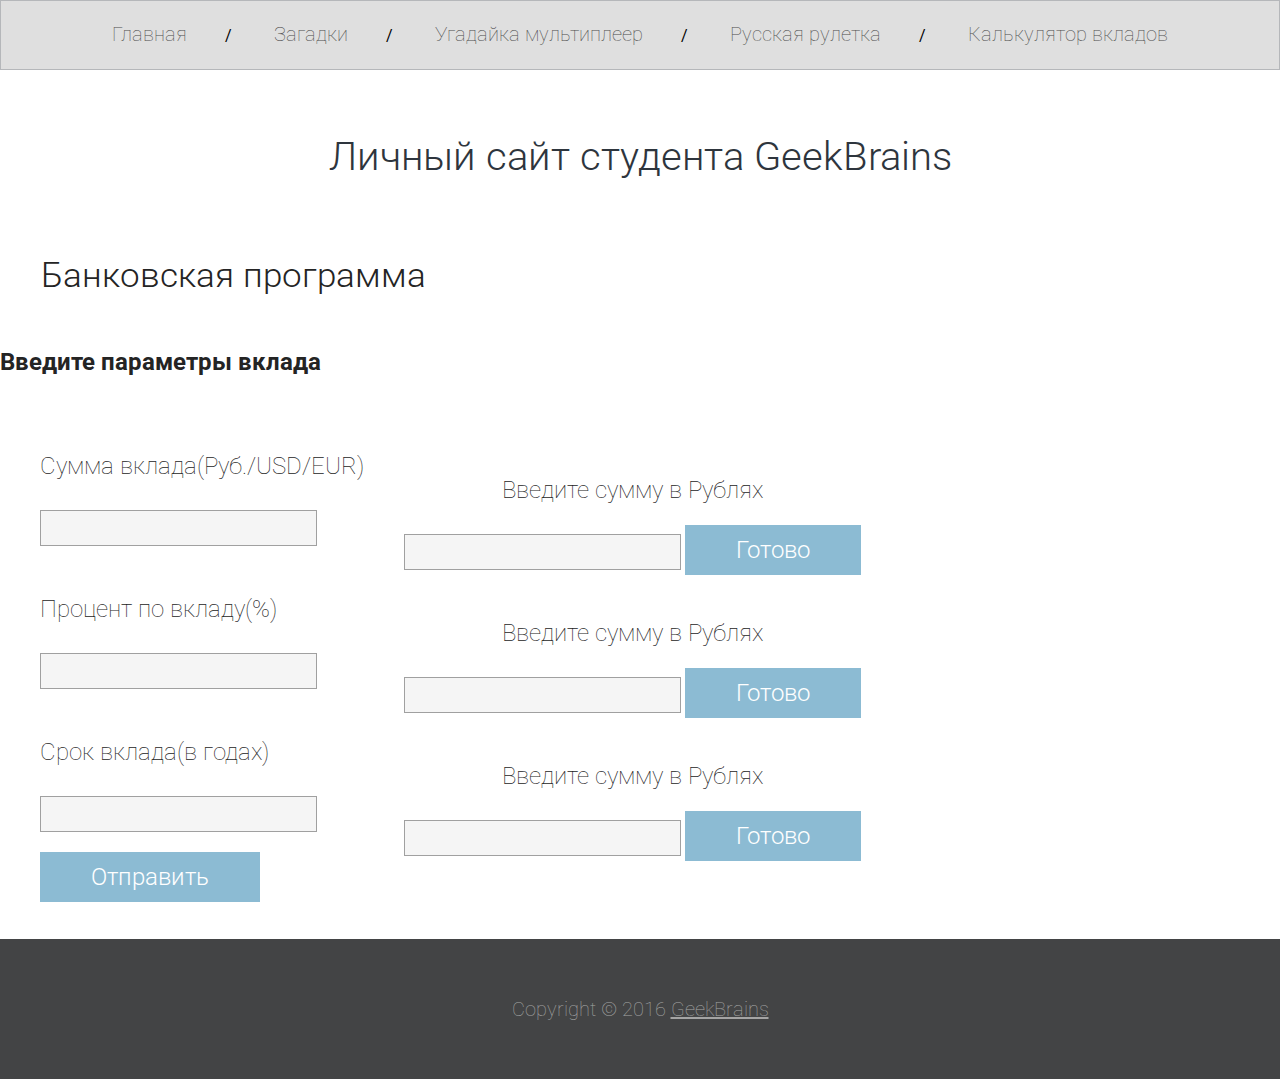
==== bank.html @ 456b7407 "Update and rename Банковкая программа.html to bank.html" ====
<!DOCTYPE html>
<html>
<head>
	<meta charset='utf-8'>
	<title>Личный сайт студента GeekBrains</title>
	<link rel="stylesheet" href="style.css">

	<script type="text/javascript">

		function AskQuestion()
		{
			var a=document.getElementById("contribution").value;

			var b=document.getElementById("percent").value;
			
			var c=document.getElementById("period").value;
			
			var year=1;

			while(year <=c){
			vklad=(a/100*b+a);
			alert("Сумма в "+year+"-й год "+vklad.toFixed(2)+"<br>");
			year++
			}
		}

		function RU() 
		{
			
		}

	</script>
</head>
<body>
	<div id="header">
		<a href="index.html">Главная</a><span>/</span>
		<a href="puzzle.html">Загадки</a><span>/</span>
		<a href="guess-2.html">Угадайка мультиплеер</a><span>/</span>
		<a href="russian roulette.html">Русская рулетка</a><span>/</span>
		<a href="bank.html">Калькулятор вкладов</a>
	</div>
<div id="content">
	<h1>Личный сайт студента GeekBrains</h1>
    <div id="center">	
		<h3>Банковская программа</h3>
		<table border="0">	
		<h5>Введите параметры вклада</h5>		
	    	<tr>
		    	<td>
		    		<div id="box">
				    	<p>Сумма вклада(Руб./USD/EUR)</p>
				    	<input type="text" id="contribution">
			            <p>Процент по вкладу(%)</p>
			            <input type="text" id="percent">
			            <p>Срок вклада(в годах)</p>
				    	<input type="text" id="period">
			            <br><br/>
			            <a href="#" onclick="AskQuestion();">Отправить</a>
			        </div>
	            </td>
				
				<td>
			    	<div id="box" align="center">
			    		<p>Введите сумму в Рублях</p>
			    		<input type="text" id="">
			    		<a href="#" onclick="RU();">Готово</a>
			    		<p>Введите сумму в Рублях</p>
			    		<input type="text" id="">
			    		<a href="#" onclick="RU();">Готово</a>
			    		<p>Введите сумму в Рублях</p>
			    		<input type="text" id="">
			    		<a href="#" onclick="RU();">Готово</a>
			    	</div>
		    	</td>
	        </tr>
	    	</div>
	    </table>
	</div>
</div>

<div id="footer">
	Copyright © 2016 <a href="https://geekbrains.ru/"> GeekBrains </a>
</div>

</body>
</html>
---- style.css ----
@import url(https://fonts.googleapis.com/css?family=Roboto:400,100,100italic,300,300italic,400italic,500,500italic,700,700italic,900,900italic);

* {
    margin: 0;
    padding: 0;
}

body {
    background-color: #ffffff;
    font-family: 'Roboto', sans-serif;
}

#header {
    border: 1px solid #b5b7ba;
    background-color: #dfdfdf;
    min-width: ;
    height: 50px;
    text-align: center;
    padding-top: 18px;
}

#header #selected {
    color: #000;
}

#center {
    width: ;
    margin: 0 auto;
}

#header a {
    color: #4d4d4d;
    font-size: 20px;
    font-weight: 100;
    text-align: left;
    text-decoration: none;
    height: 30px;
    line-height: 30px;
    display: inline-block;
}

#header span {
    padding: 0 38px;
}

#content {
    height: 806px;
    min-width: ;
    margin: 0 auto;
}

#content h1 {
    min-width: ;
    text-align: center;
    color: #2e353d;
    font-size: 40px;
    font-weight: 300;
    margin-top: 63px;
    margin-bottom: 75px;
}

#content h3 {
    color: #242424;
    font-size: 35px;
    font-weight: 300;
    text-align: left;
    margin-left: 41px;
    margin-bottom: 52px;
}

#content h5 {
    color:  #242424;
    font-size: 24px;
    text-align: left;
}

#content img {
    margin-left: 17px;
}

#content #box_text {
    width: 671px;
    background-color: #ffffff;
    float: right;
    padding: 49px 48px 51px 76px;
}

#content #box_text p {
    color: #242424;
    font-size: 24px;
    font-weight: 100;
    text-align: left;
    margin-bottom: 31px;
}

#content #box_text a  {
    color: #40678a;
    font-size: 24px;
    font-weight: 100;
    text-align: center;
    text-decoration: none;
    padding-right:30px;
}


#content .media {
    margin-right: 0;
}

#content #box {
    background-color: #ffffff;
    width: ;
    height: ;
    margin: 0 auto;
    padding-top: 37px;
    padding-left: 38px;
}

#content #box p {
    color: #242424;
    font-size: 24px;
    font-weight: 100;
    text-align: ;
    margin-top: 37px;
    margin-bottom: 30px;
}

#content #box input {
    border: 1px solid #a0a0a0;
    background-color: #f5f5f5;
    width: ;
    height: 34px;
    padding-left:10px;
    font-size:20px;
    font-weight: 100;
    margin-bottom: 12px;
}

#content #box a {
    display: ;
    float: ;
    background-color:  #8cbbd3;
    color:  #ffffff;
    font-size: 24px;
    font-weight: 300;
    text-align: ;
    text-decoration: none;
    margin-top: 30px;
    padding:11px 51px;
}

#content #box a:hover {
    background-color: #5ba1d3;
}

#footer {
    background-color: #434445;
    min-width: ;
    height: 140px;
    margin: 0 auto;
    text-align: center;
    color: #a4a4a4;
    font-size: 20px;
    font-weight: 100;
    line-height: 140px;
}

#footer a {
    color: inherit;
}
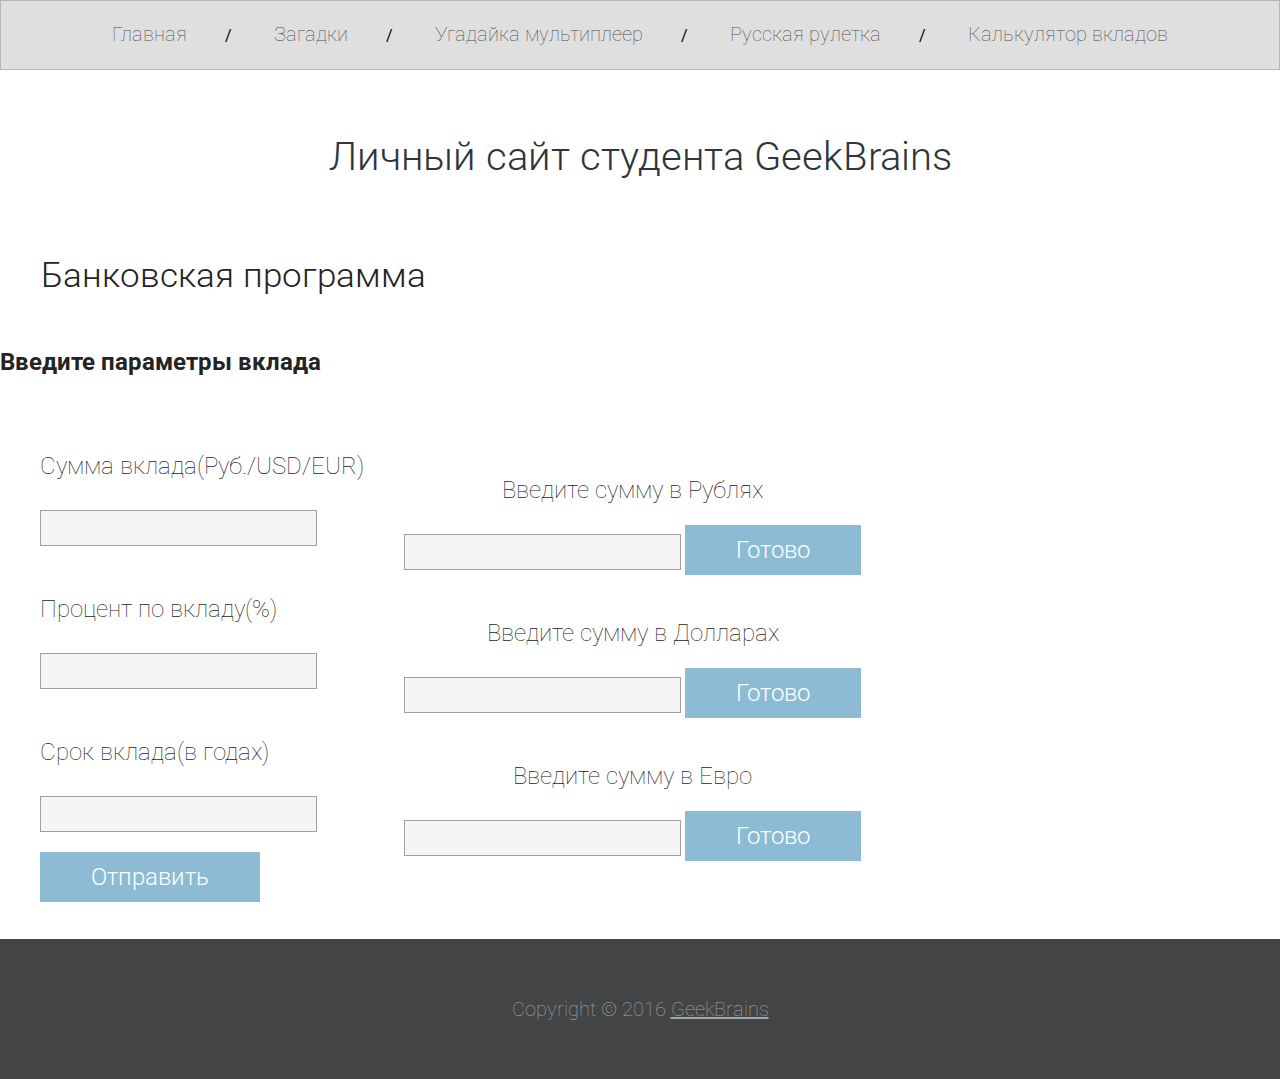
==== commit d1c21a00: "Update bank.html" ====
--- a/bank.html
+++ b/bank.html
@@ -26,7 +26,14 @@
 
 		function RU() 
 		{
+			var m=document.getElementById("rub").value;
 			
+			var l = m * 0.015643 
+	
+			var v = m * 0.01
+				
+			alert(l.toFixed(2) + " USD");
+			alert(v.toFixed(2) + " EUR");
 		}
 
 	</script>
@@ -62,14 +69,14 @@
 				<td>
 			    	<div id="box" align="center">
 			    		<p>Введите сумму в Рублях</p>
-			    		<input type="text" id="">
+			    		<input type="text" id="rub">
 			    		<a href="#" onclick="RU();">Готово</a>
-			    		<p>Введите сумму в Рублях</p>
-			    		<input type="text" id="">
-			    		<a href="#" onclick="RU();">Готово</a>
-			    		<p>Введите сумму в Рублях</p>
-			    		<input type="text" id="">
-			    		<a href="#" onclick="RU();">Готово</a>
+			    		<p>Введите сумму в Долларах</p>
+			    		<input type="text" id="dol">
+			    		<a href="#" onclick="USD();">Готово</a>
+			    		<p>Введите сумму в Евро</p>
+			    		<input type="text" id="evr">
+			    		<a href="#" onclick="EUR();">Готово</a>
 			    	</div>
 		    	</td>
 	        </tr>
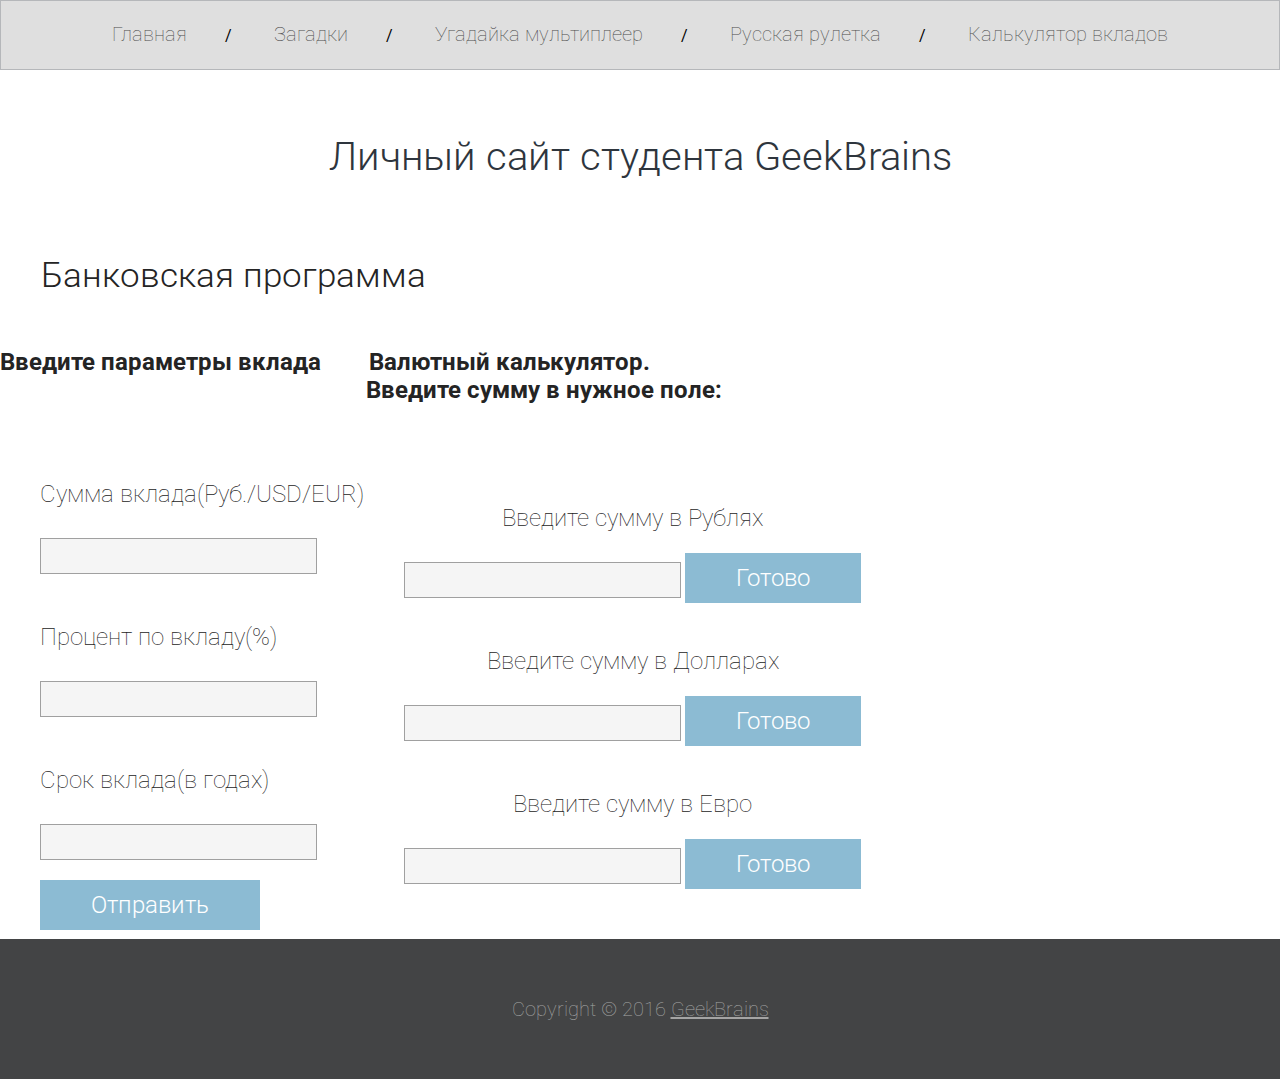
==== commit 4f69c3f2: "Update bank.html" ====
--- a/bank.html
+++ b/bank.html
@@ -9,18 +9,15 @@
 
 		function AskQuestion()
 		{
-			var a=document.getElementById("contribution").value;
+			var a=parseInt(document.getElementById("contribution").value);
 
-			var b=document.getElementById("percent").value;
+			var b=parseInt(document.getElementById("percent").value);
 			
-			var c=document.getElementById("period").value;
-			
-			var year=1;
+			var c=parseInt(document.getElementById("period").value);
 
-			while(year <=c){
-			vklad=(a/100*b+a);
-			alert("Сумма в "+year+"-й год "+vklad.toFixed(2)+"<br>");
-			year++
+			for(year=1,year<=c,year++){
+				a=a+a*b/100;
+				alert("Сумма в клада на "+year+"-й год равна:"+Math.floor(a));
 			}
 		}
 
@@ -28,12 +25,36 @@
 		{
 			var m=document.getElementById("rub").value;
 			
-			var l = m * 0.015643 
+			var l = m * 0.01552
 	
 			var v = m * 0.01
 				
-			alert(l.toFixed(2) + " USD");
-			alert(v.toFixed(2) + " EUR");
+			alert(l.toFixed(2) + " дол.");
+			alert(v.toFixed(2) + " евро");
+		}
+		
+		function USD() 
+		{
+			var m=document.getElementById("dol").value;
+			
+			var l = m * 64.27
+	
+			var v = m * 0.90
+				
+			alert(l.toFixed(2) + " руб.");
+			alert(v.toFixed(2) + " евро");
+		}
+		
+		function EUR() 
+		{
+			var m=document.getElementById("evr").value;
+			
+			var l = m * 71.63
+	
+			var v = m * 1.11
+				
+			alert(l.toFixed(2) + " руб.");
+			alert(v.toFixed(2) + " дол.");
 		}
 
 	</script>
@@ -50,8 +71,8 @@
 	<h1>Личный сайт студента GeekBrains</h1>
     <div id="center">	
 		<h3>Банковская программа</h3>
+		<h5>Введите параметры вклада &nbsp&nbsp&nbsp&nbsp&nbsp&nbsp Валютный калькулятор.<br>&nbsp&nbsp&nbsp&nbsp&nbsp&nbsp&nbsp&nbsp&nbsp&nbsp&nbsp&nbsp&nbsp&nbsp&nbsp&nbsp&nbsp&nbsp&nbsp&nbsp&nbsp&nbsp&nbsp&nbsp&nbsp&nbsp&nbsp&nbsp&nbsp&nbsp&nbsp&nbsp&nbsp&nbsp&nbsp&nbsp&nbsp&nbsp&nbsp&nbsp&nbsp&nbsp&nbsp&nbsp&nbsp&nbsp&nbsp&nbsp&nbsp&nbsp&nbsp&nbsp&nbsp&nbsp&nbsp&nbsp&nbsp&nbsp&nbsp&nbsp&nbspВведите сумму в нужное поле:</h5>
 		<table border="0">	
-		<h5>Введите параметры вклада</h5>		
 	    	<tr>
 		    	<td>
 		    		<div id="box">
